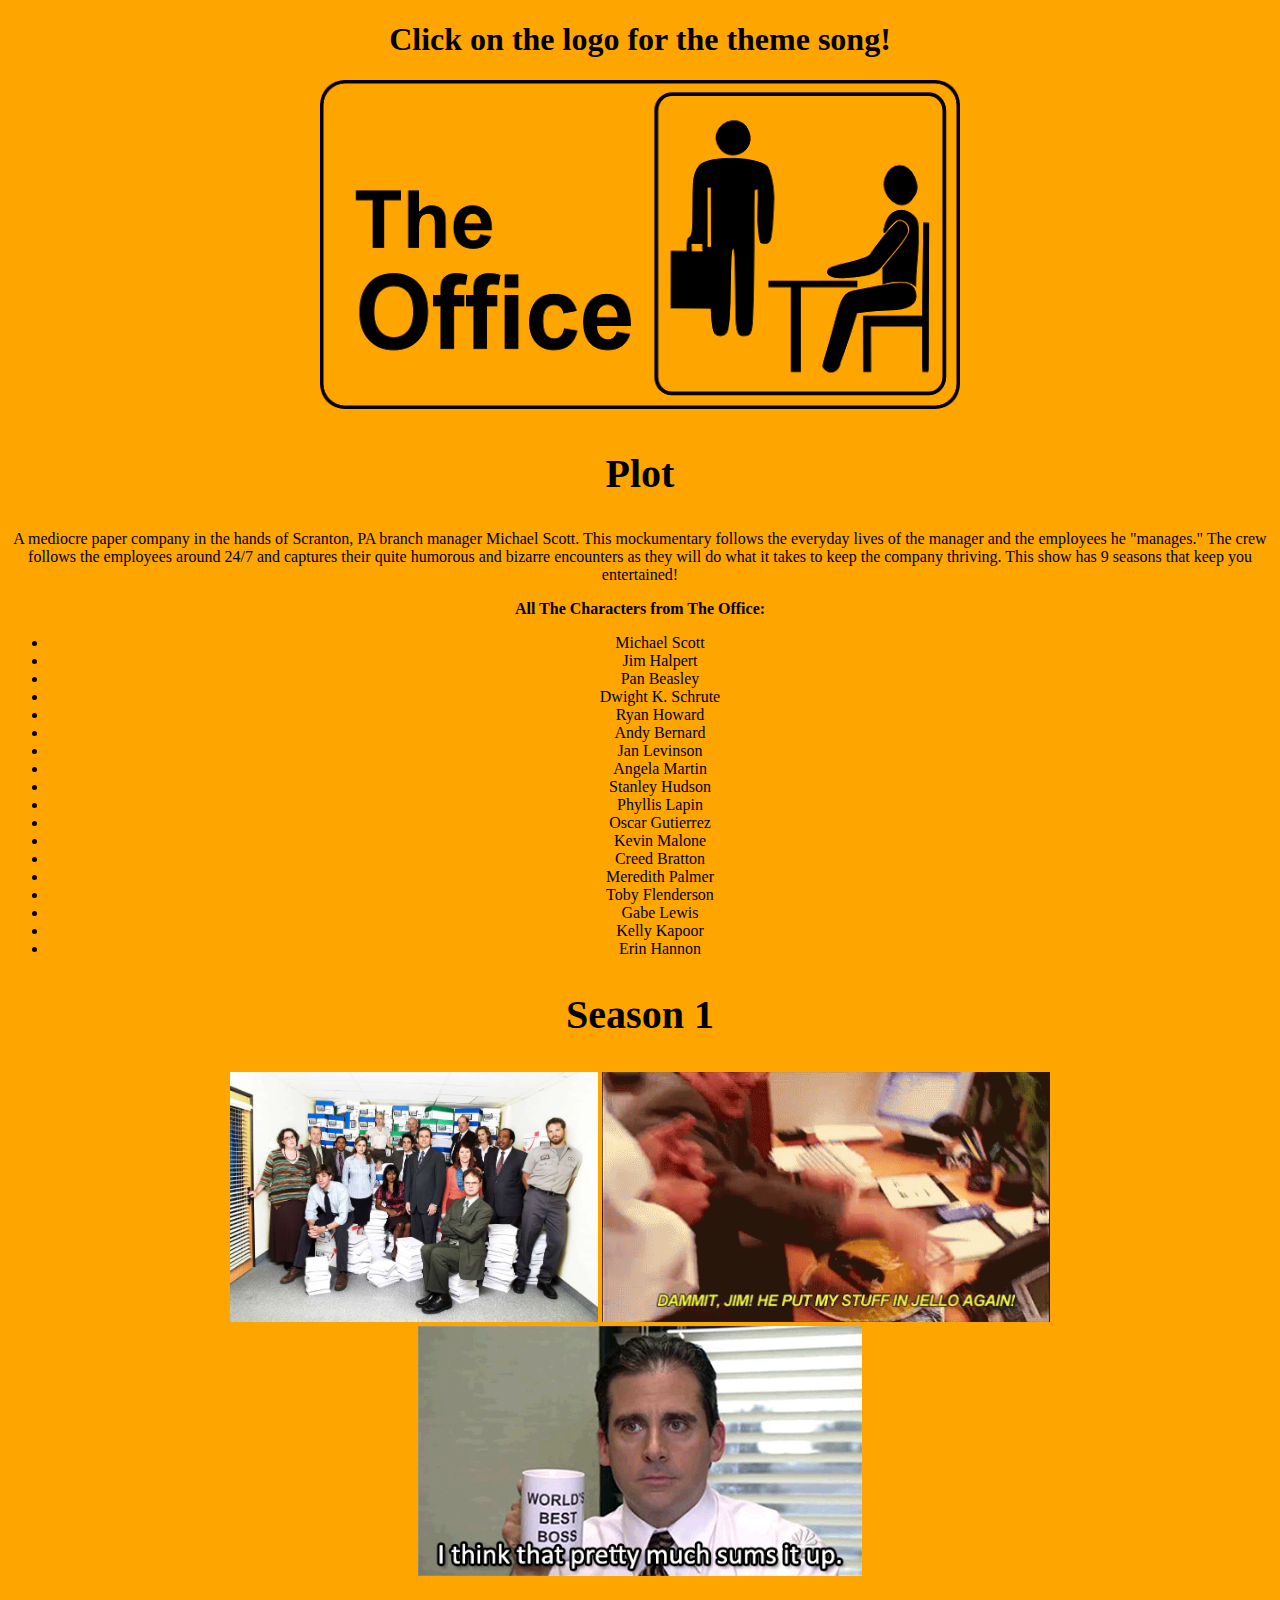
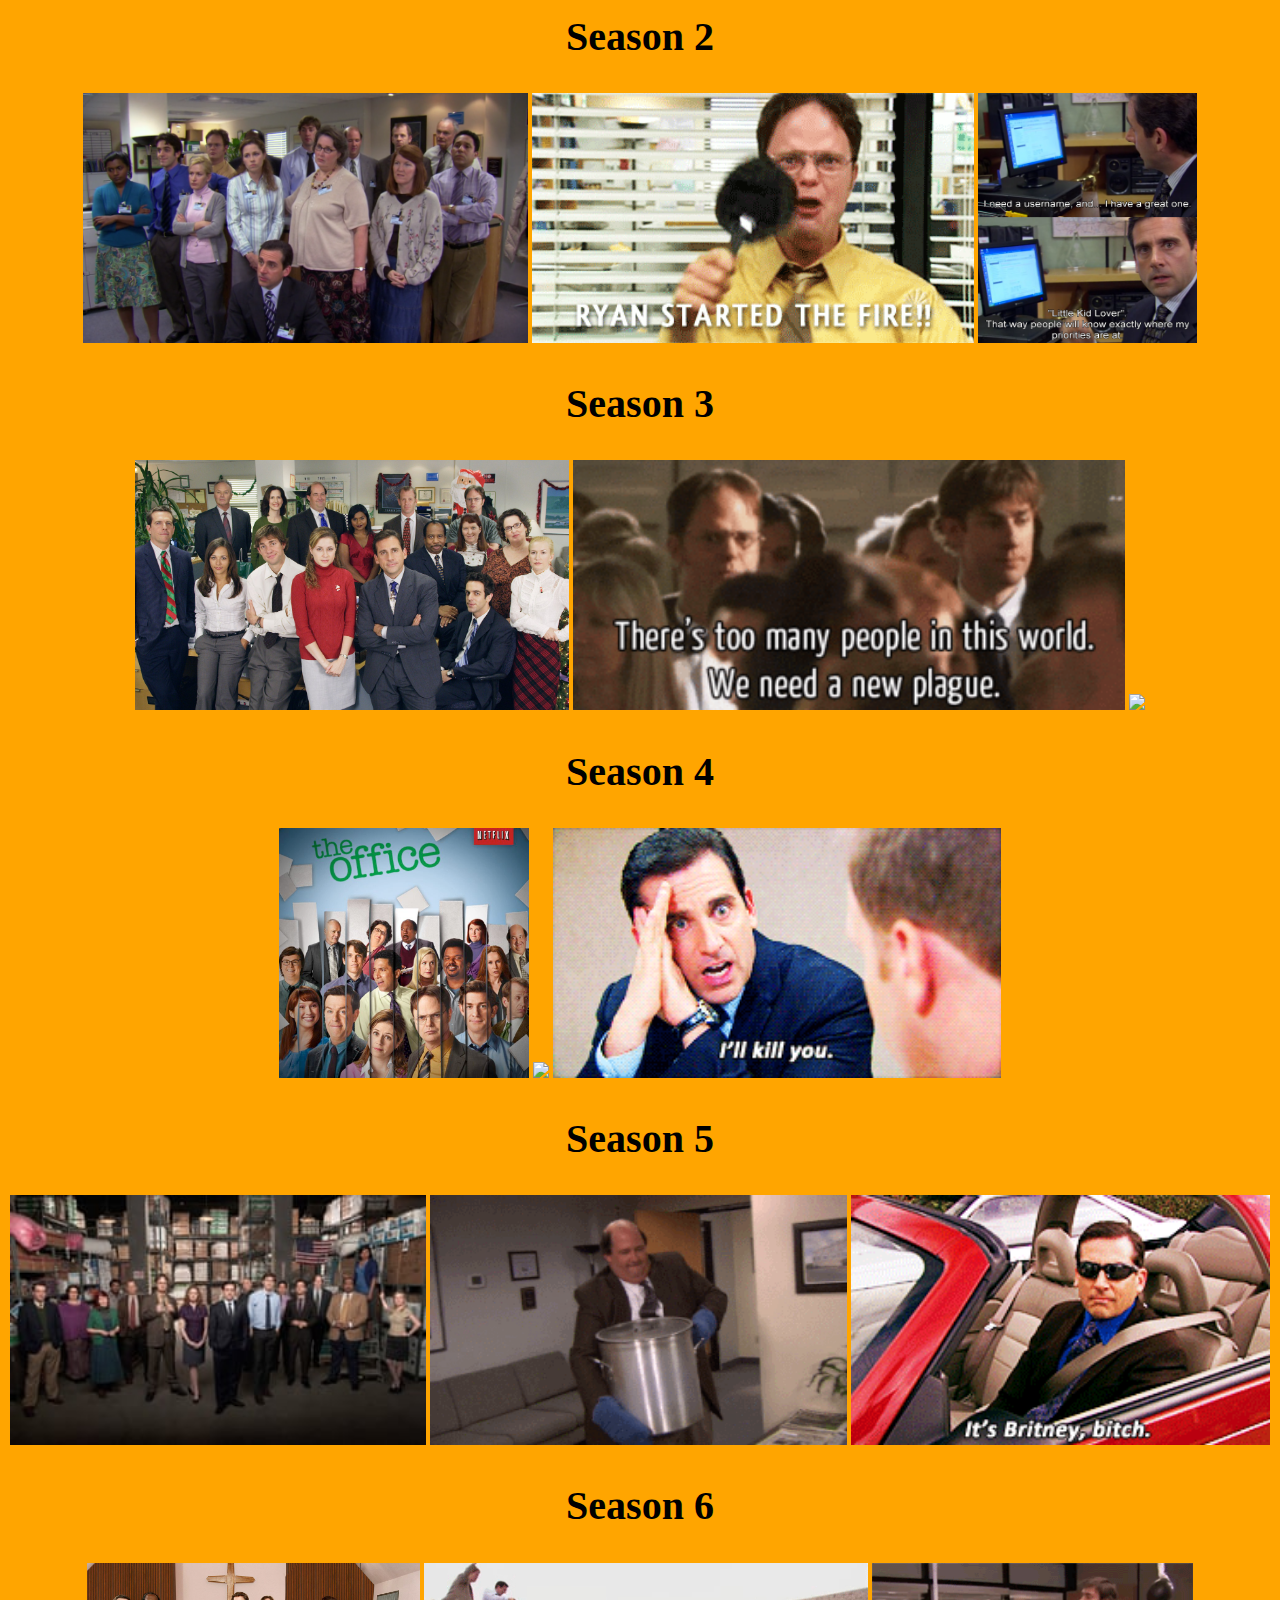
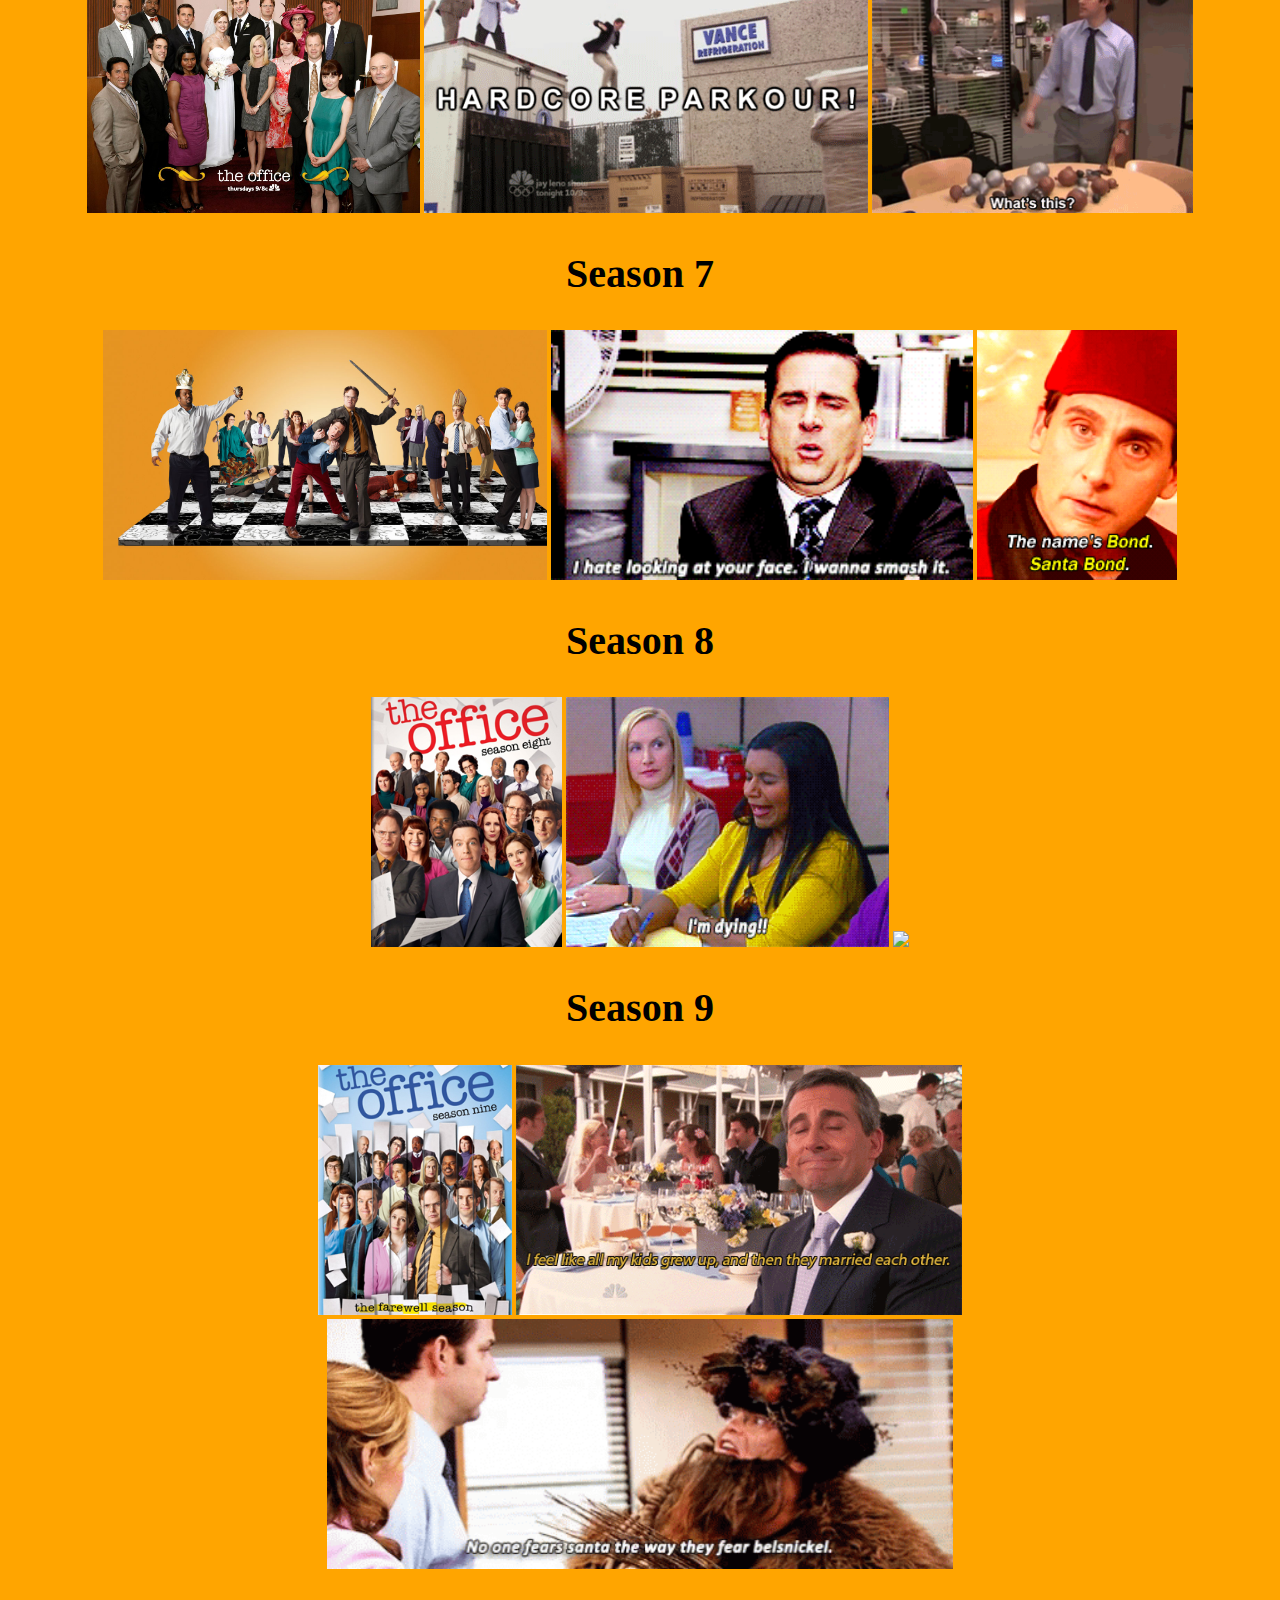
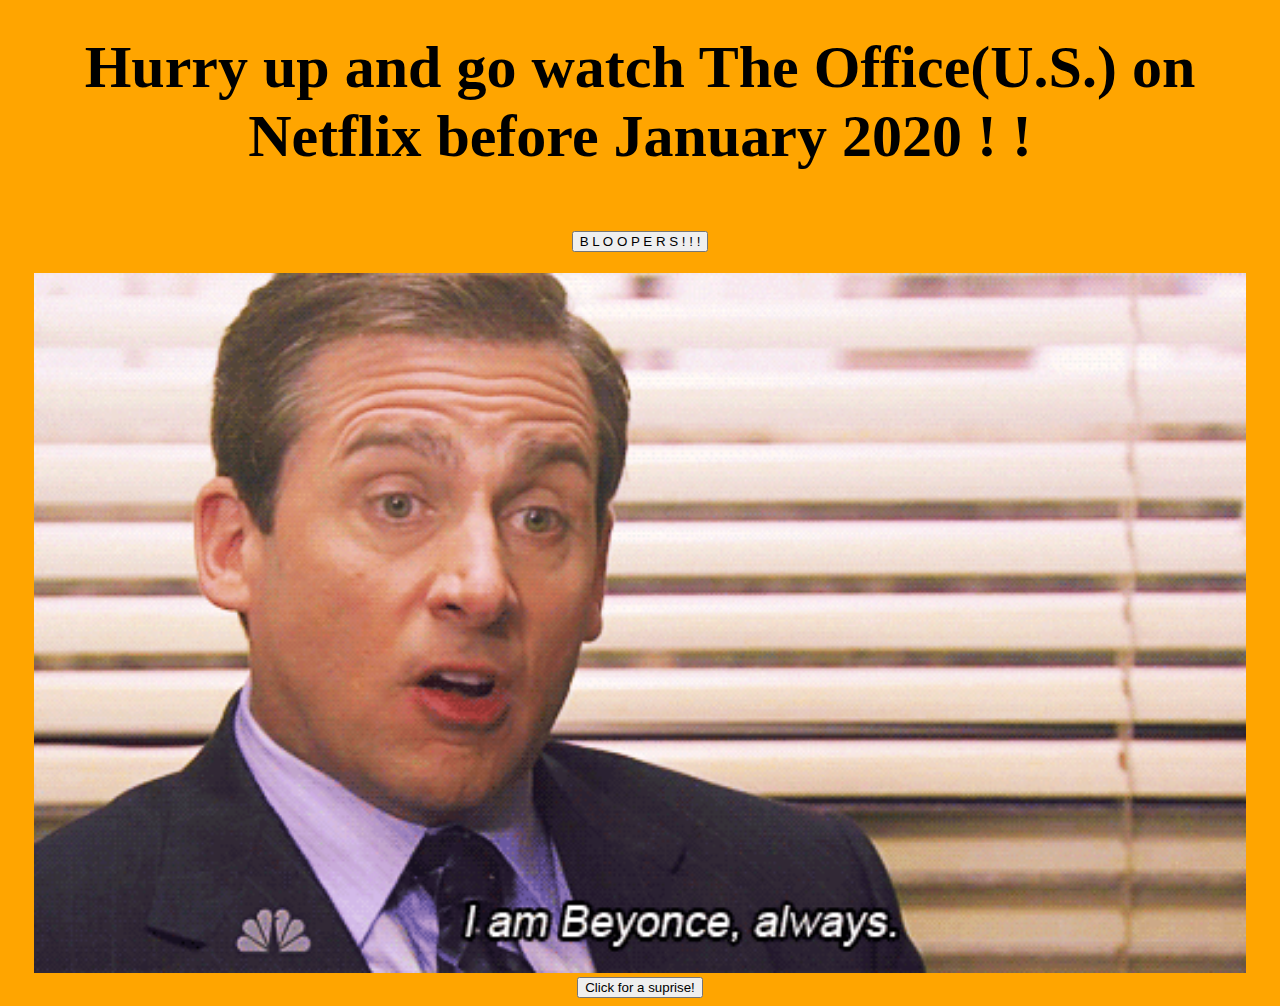
==== index.html @ b5d68465 "Update index.html" ====
<!DOCTYPE html>
<html lang="en" dir="ltr">
  <head>
    <title>Website</title>
    <link rel="stylesheet" href="theoffice.css">
    <script src= "office.js"> </script>
  </head>
  <body>
    <center>
      <h1>Click on the logo for the theme song!</h1>
      <h1>
      <a href= "https://www.youtube.com/watch?v=bgdMngLYby4"><img src="The office logo.png"> </a>
      </h1>

      <div>
        <h2>Plot</h2>
        <p>
          A mediocre paper company in the hands of Scranton, PA branch manager Michael Scott.
          This mockumentary follows the everyday lives of the manager and the employees he "manages."
          The crew follows the employees around 24/7 and captures their quite humorous and bizarre encounters as they will do what it takes to keep the company thriving.
          This show has 9 seasons that keep you entertained!
        </p>
      </div>

        <p>
          <strong>All The Characters from The Office:</strong>
          <ul id="characters">

            <li>Michael Scott</li>
            <li>Jim Halpert</li>
            <li>Pan Beasley</li>
            <li>Dwight K. Schrute</li>
            <li>Ryan Howard</li>
            <li>Andy Bernard</li>
            <li>Jan Levinson</li>
            <li>Angela Martin</li>
            <li>Stanley Hudson</li>
            <li>Phyllis Lapin</li>
            <li>Oscar Gutierrez</li>
            <li>Kevin Malone</liv>
            <li>Creed Bratton</li>
            <li>Meredith Palmer</li>
            <li>Toby Flenderson</li>
            <li>Gabe Lewis</li>
            <li>Kelly Kapoor</li>
            <li>Erin Hannon</li>

          </ul>


      <div>
        <h2>Season 1</h2>
        <img onmouseover="enlarge(this)" onmouseout="normal(this)" src="season1.jfif" height="250">
        <img onmouseover="enlarge(this)" onmouseout="normal(this)"  src="jelloprank.gif" height="250">
        <img onmouseover="enlarge(this)" onmouseout="normal(this)"  src="bestboss.gif" height="250">
      </div>

      <div>
       <h2>Season 2</h2>
        <img onmouseover="enlarge(this)" onmouseout="normal(this)"  src="season2.png" height="250">
        <img onmouseover="enlarge(this)" onmouseout="normal(this)"  src="ryanfire.gif" height="250">
        <img onmouseover="enlarge(this)" onmouseout="normal(this)"  src="funnyusername.png" height="250">
      </div>

      <div>
        <h2>Season 3</h2>
        <img onmouseover="enlarge(this)" onmouseout="normal(this)"  src="season3.jpg" height="250">
        <img onmouseover="enlarge(this)" onmouseout="normal(this)"  src="plague.gif" height="250">
        <img onmouseover="enlarge(this)" onmouseout="normal(this)"  src="date.gif" height="250">
      </div>

      <div>
        <h2>Season 4</h2>
        <img onmouseover="enlarge(this)" onmouseout="normal(this)" src="season4.jpg_large" height="250">
        <img onmouseover="enlarge(this)" onmouseout="normal(this)" src="dance.gif" height="250">
        <img onmouseover="enlarge(this)" onmouseout="normal(this)"  src="toby.gif" height="250">
      </div>

      <div>
        <h2>Season 5</h2>
        <img onmouseover="enlarge(this)" onmouseout="normal(this)"  src="season5.jpg" height="250">
        <img onmouseover="enlarge(this)" onmouseout="normal(this)"  src="chili.gif" height="250">
        <img onmouseover="enlarge(this)" onmouseout="normal(this)"  src="britney.gif" height= "250">
      </div>

      <div>
        <h2>Season 6</h2>
        <img onmouseover="enlarge(this)" onmouseout="normal(this)"  src="season6.jpg" height="250">
        <img onmouseover="enlarge(this)" onmouseout="normal(this)"  src="parkour.gif" height="250">
        <img onmouseover="enlarge(this)" onmouseout="normal(this)"  src= "birthday.gif" height= "250">
      </div>

      <div>
        <h2>Season 7</h2>
        <img onmouseover="enlarge(this)" onmouseout="normal(this)" src="season7.jpg" height="250">
        <img onmouseover="enlarge(this)" onmouseout="normal(this)" src= "toby2.gif" height= "250">
        <img onmouseover="enlarge(this)" onmouseout="normal(this)" src= "santabond.gif" height= "250">

      </div>

      <div>
        <h2>Season 8</h2>
        <img onmouseover="enlarge(this)" onmouseout="normal(this)" src="season8.jpg" height="250">
        <img onmouseover="enlarge(this)" onmouseout="normal(this)" src= "kelly.gif" height= "250">
        <img onmouseover="enlarge(this)" onmouseout="normal(this)" src= "flex.gif" height= "250">
      </div>

      <div>
        <h2>Season 9</h2>
        <img onmouseover="enlarge(this)" onmouseout="normal(this)" src="season9.jpg" height="250">
        <img onmouseover="enlarge(this)" onmouseout="normal(this)" src= "michaelscott.gif" height= "250">
        <img onmouseover="enlarge(this)" onmouseout="normal(this)" src= "belsnickel.gif" height= "250">
      </div>

      <div>
        <h3>
          Hurry up and go watch The Office(U.S.) on Netflix before January 2020 ! !
        </h3>
      </div>

      <div>
        <h4>
          <a id="bloopers" href= "https://www.youtube.com/playlist?list=PLdVY0007sCPWyCuSDwz1lgAo3-Tbp34Lb">
          <button onclick= "demonstrate()">B L O O P E R S ! ! !</button></a>
        </h4>

        <img id= "2003" onload="hide()" src="beyonce.gif" height= "700">
        <button onclick= "show()">Click for a suprise!</button>
      </div>
      </body>
    </html>
---- theoffice.css ----
body {
  background-color: orange;
  color: black
  font-family: "sans-serif";
}

h2 {
  font-size: 40px
}

h3 {
  font-size: 60px
}
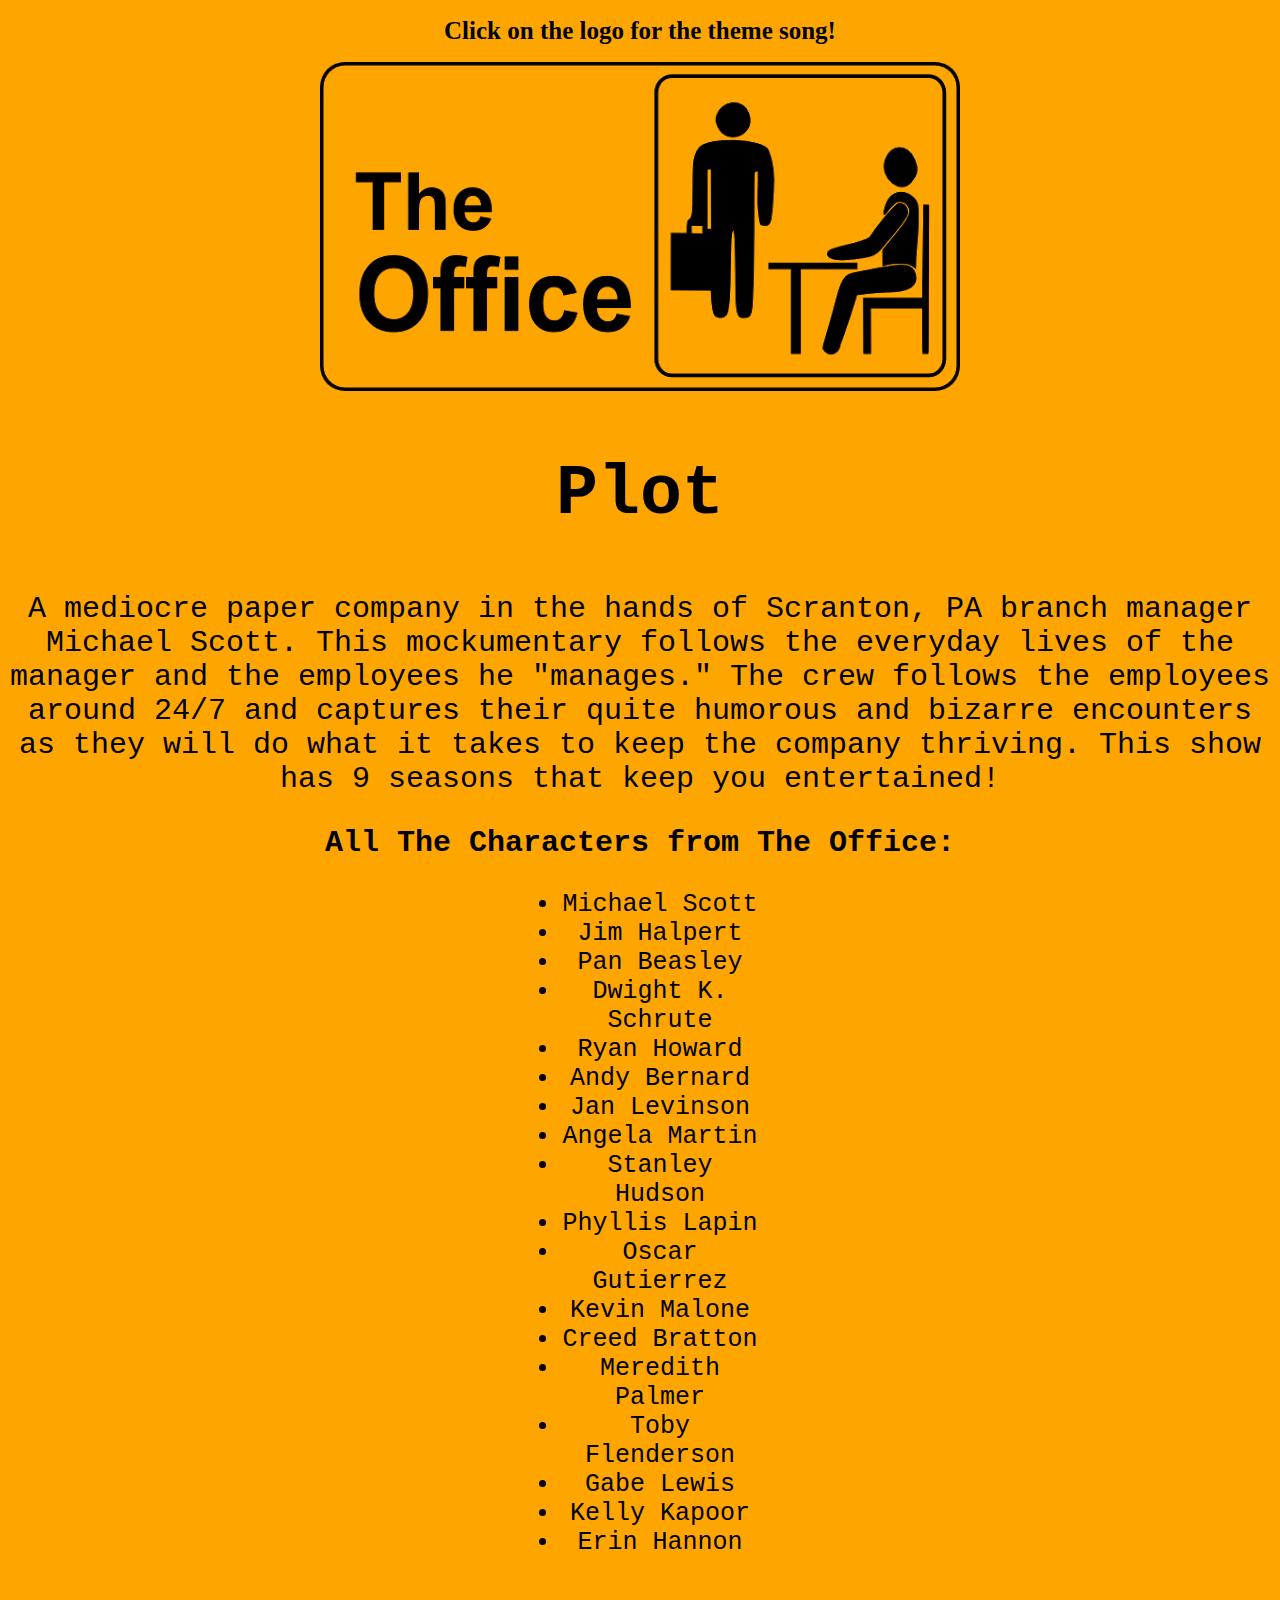
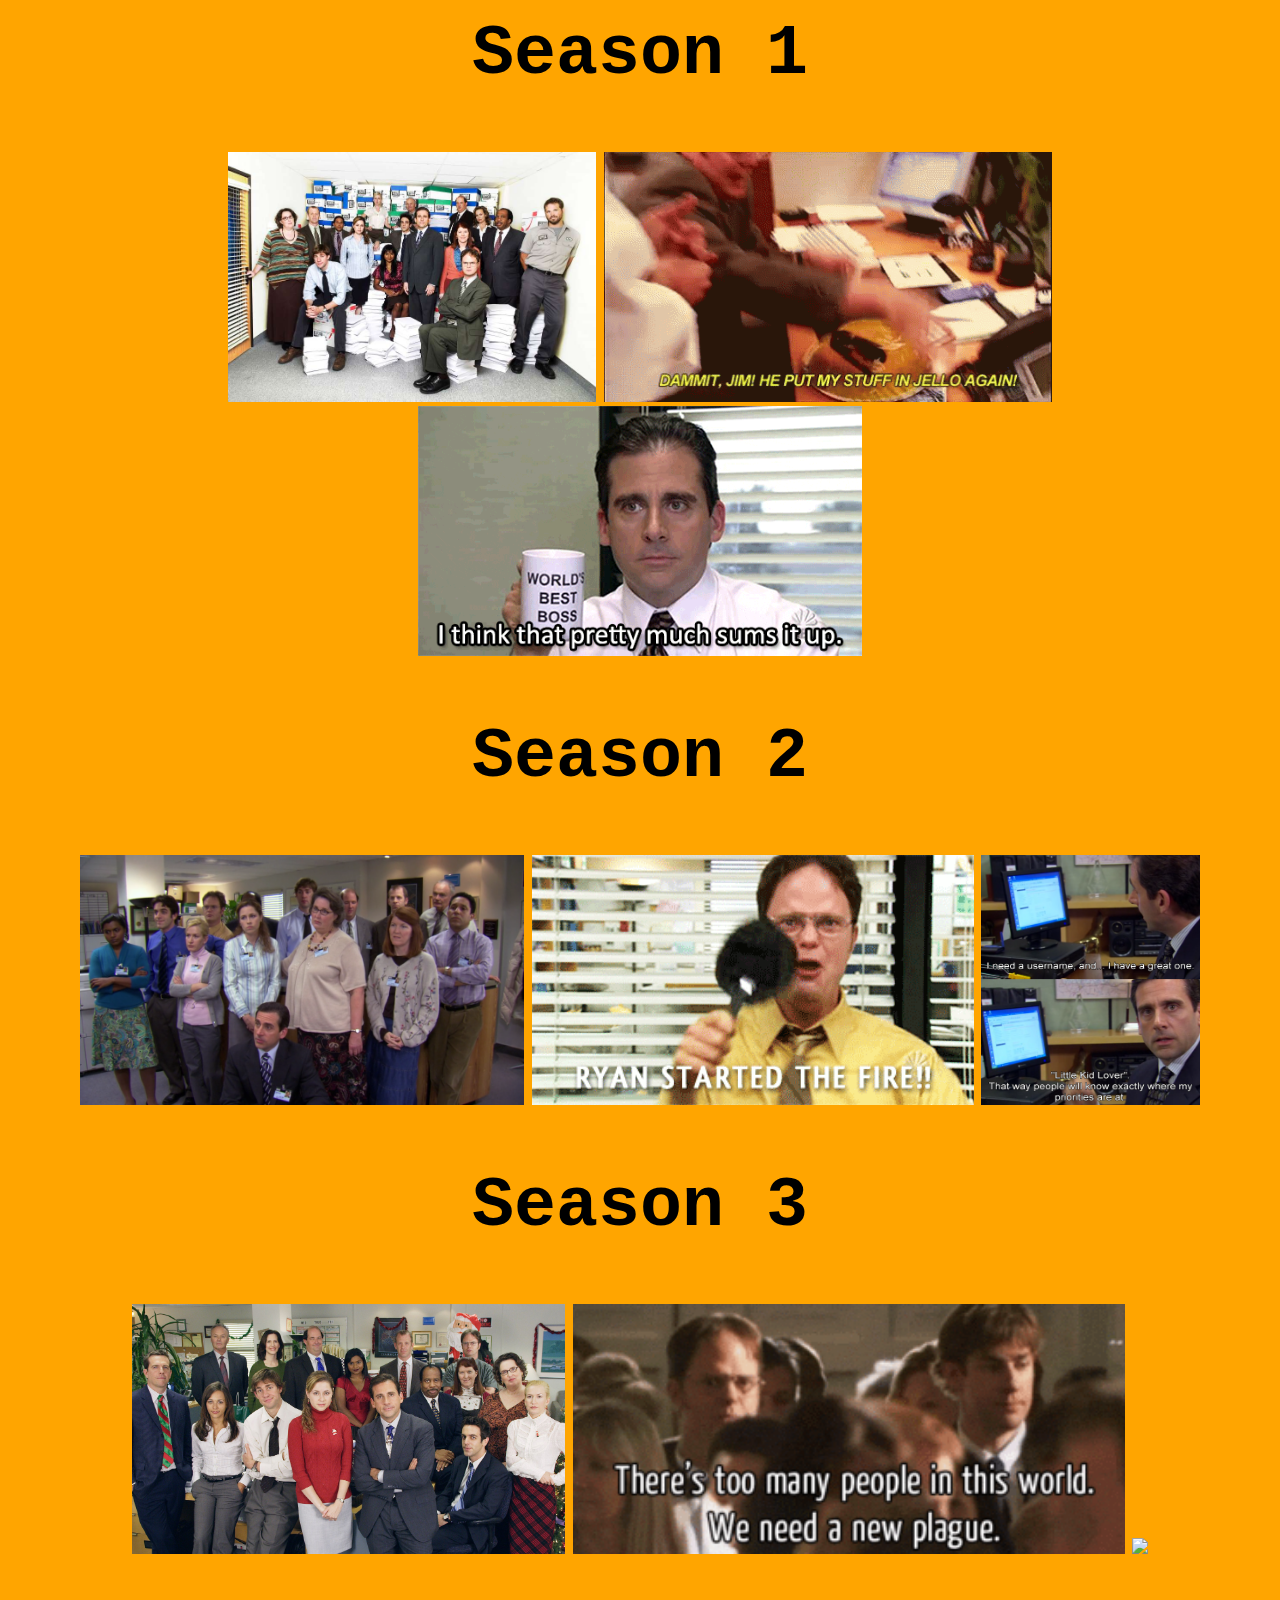
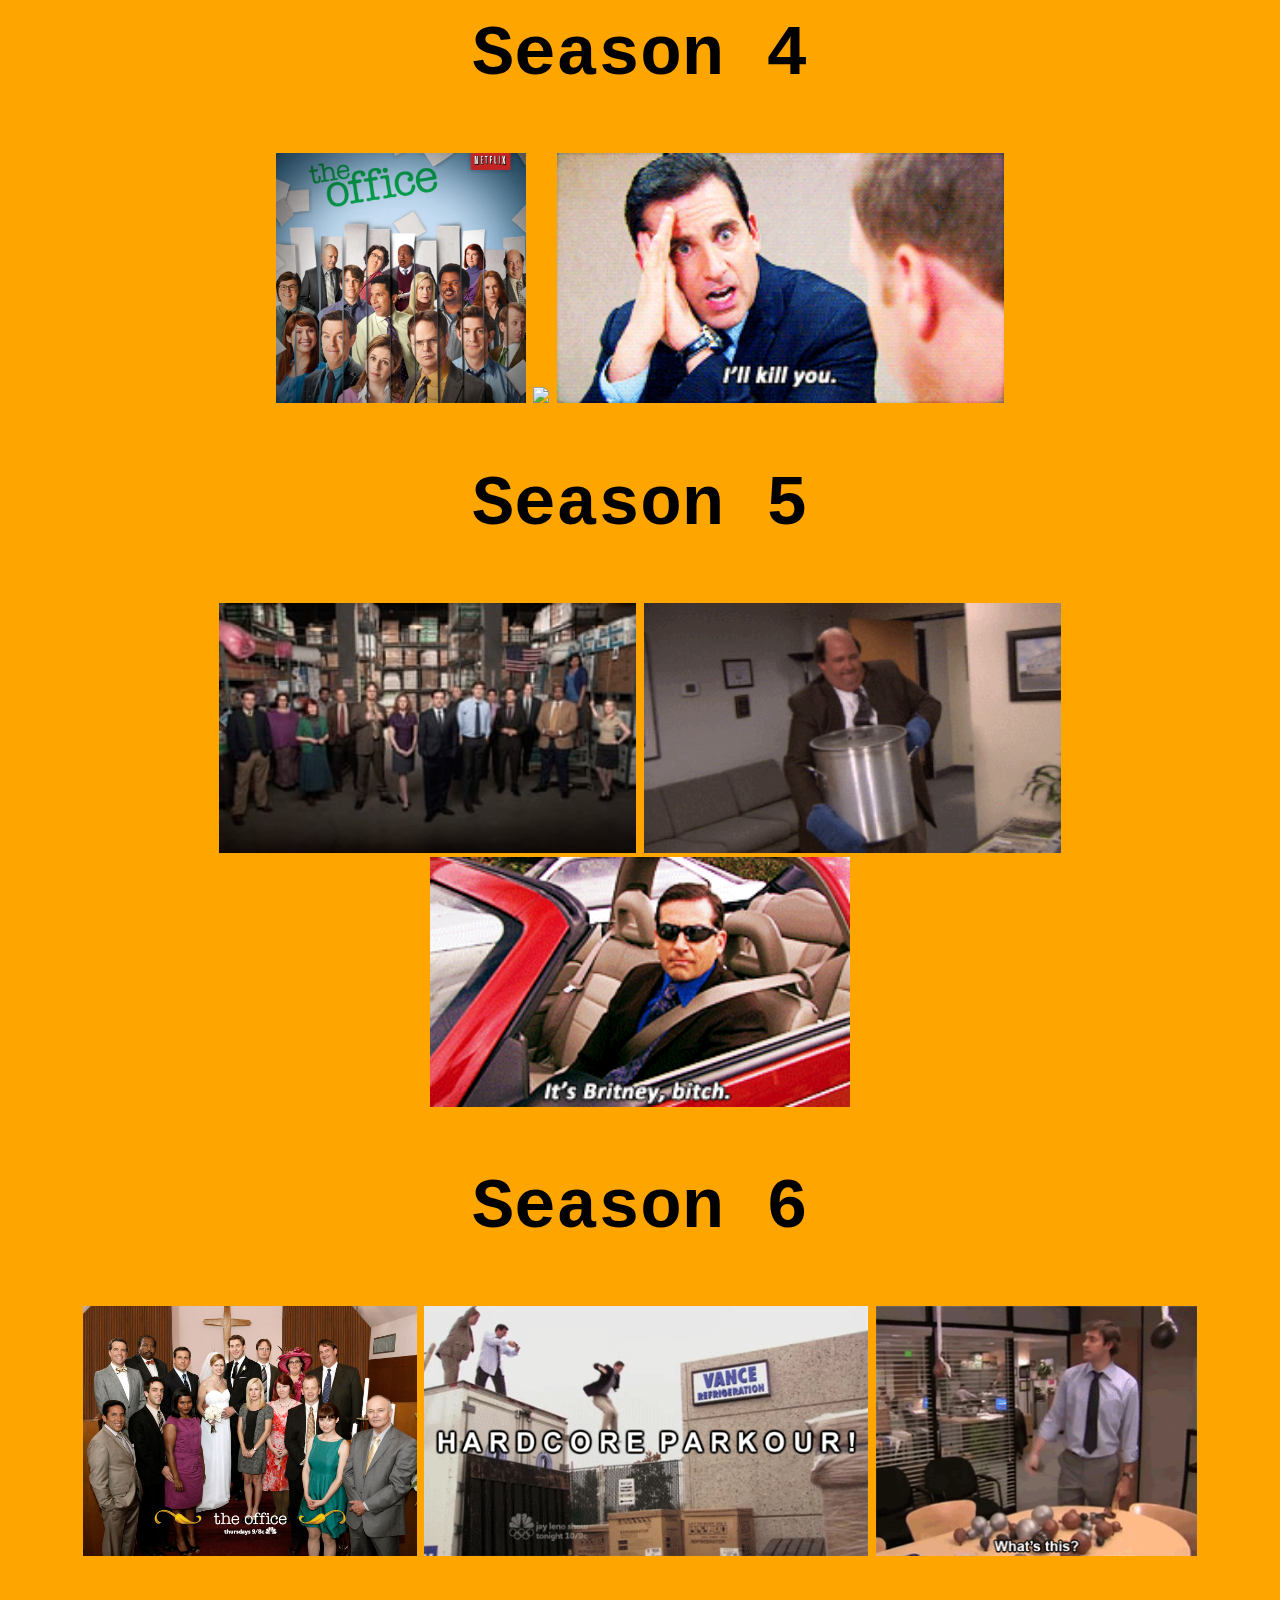
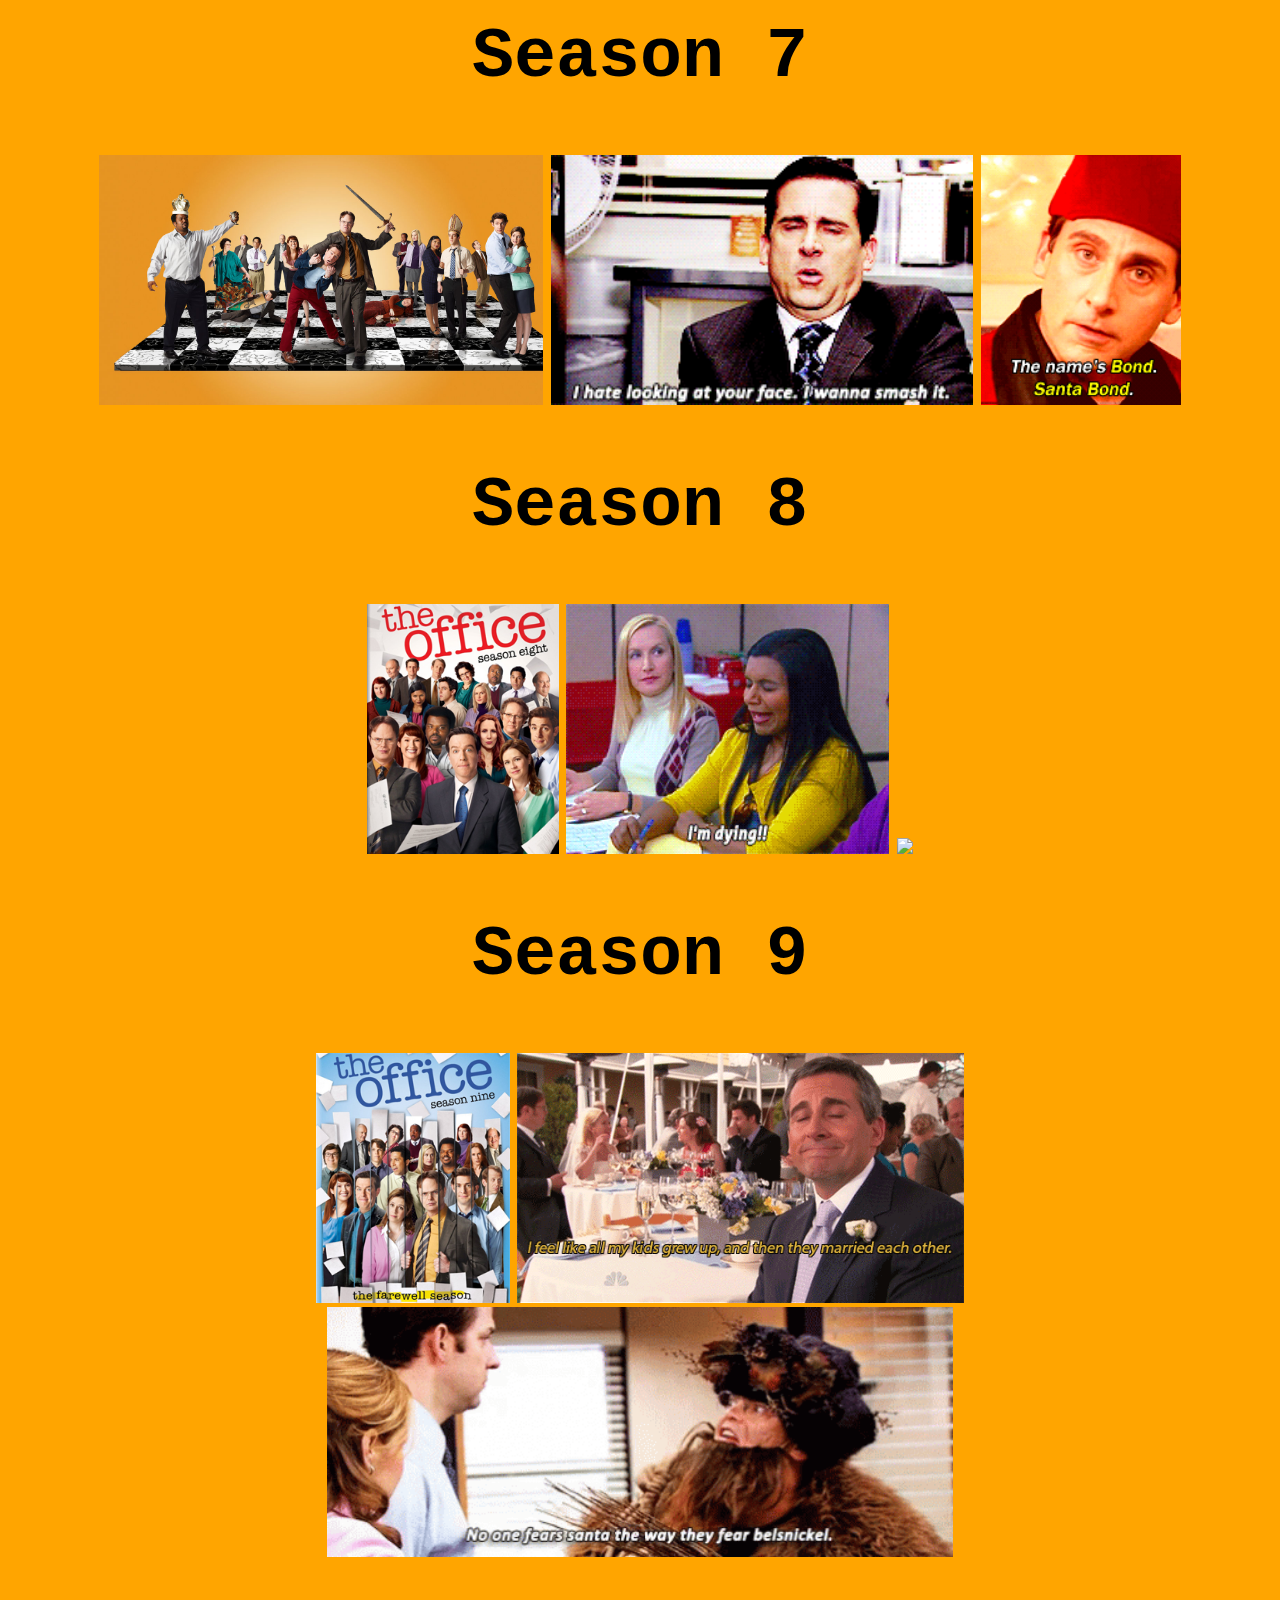
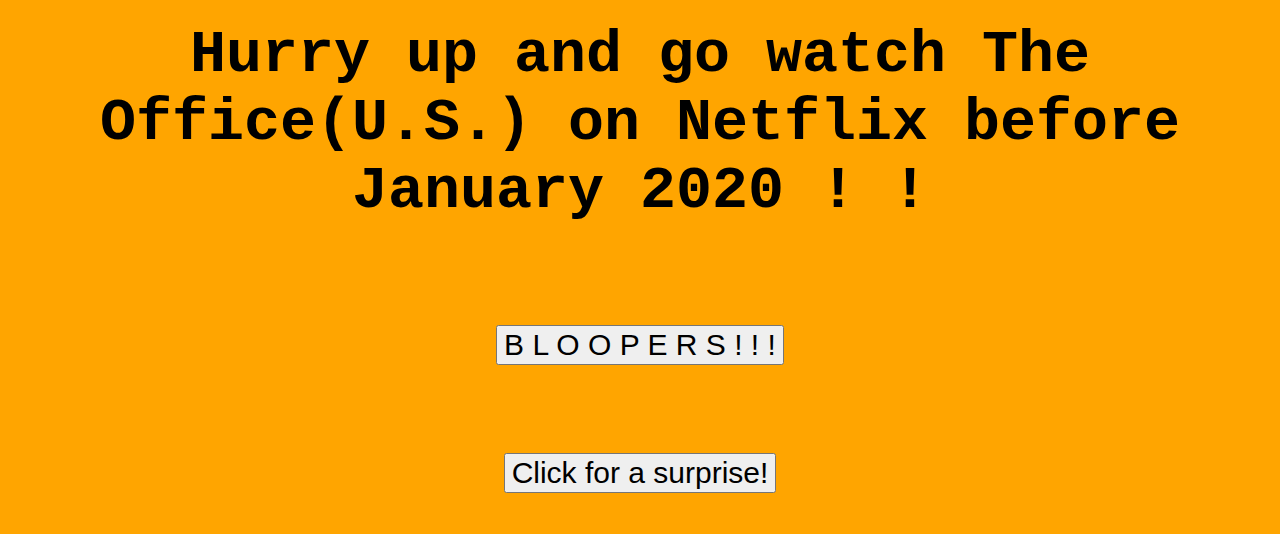
==== commit c2fe3145: "Update index.html" ====
--- a/index.html
+++ b/index.html
@@ -125,7 +125,7 @@
         </h4>
 
         <img id= "2003" onload="hide()" src="beyonce.gif" height= "700">
-        <button onclick= "show()">Click for a suprise!</button>
+        <button onclick= "show()">Click for a surprise!</button>
       </div>
       </body>
     </html>
--- a/theoffice.css
+++ b/theoffice.css
@@ -1,13 +1,41 @@
+h1 {
+  font-family:'Trattatello';
+  font-size: 25px;
+}
+
+
+
 body {
   background-color: orange;
-  color: black
-  font-family: "sans-serif";
+  color: black;
+  font-family: monospace;
 }
 
+p{
+  font-size: 30px
+
+}
 h2 {
-  font-size: 40px
+  font-size: 70px;
 }
 
 h3 {
-  font-size: 60px
+  font-size: 60px;
 }
+
+h4 {
+  font-size: 60px;
+}
+#characters {
+  width: 200px;
+}
+
+button {
+  font-size: 30px;
+
+}
+
+
+ul {
+  font-size: 25px;
+}
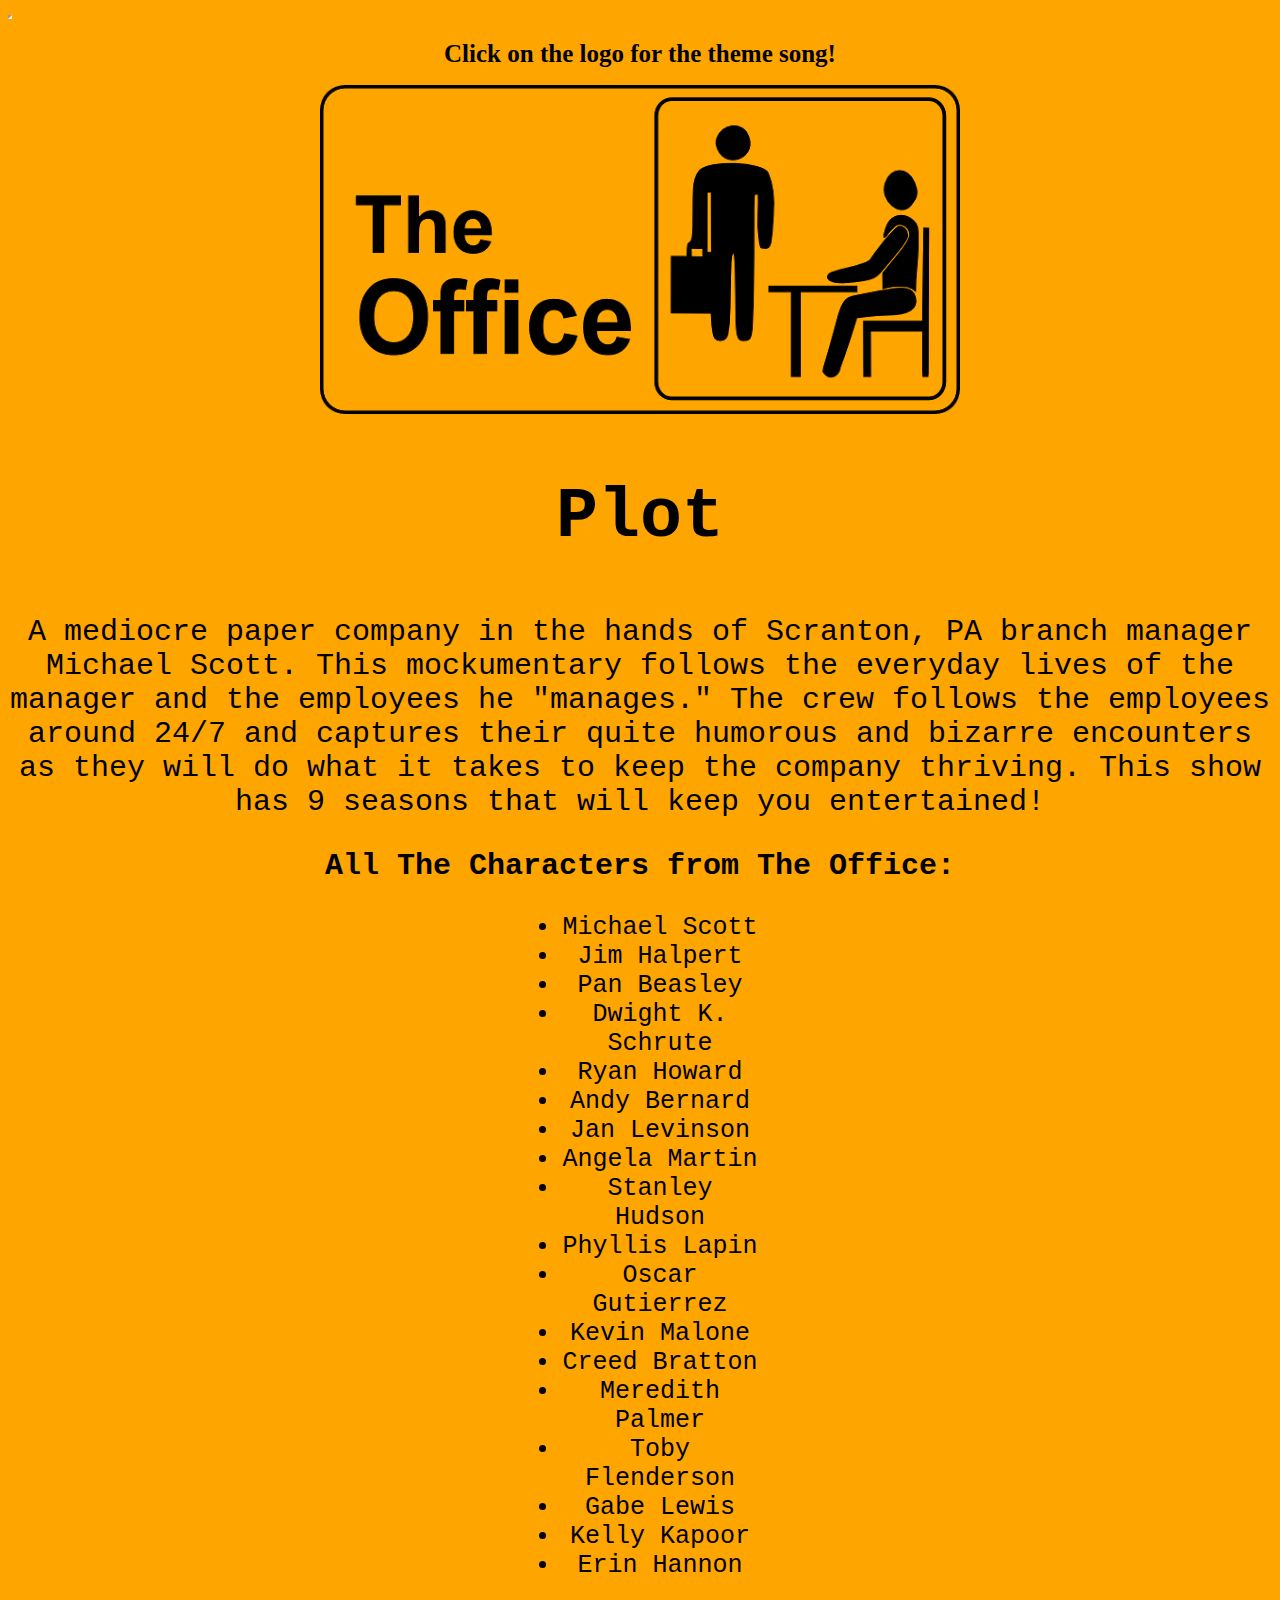
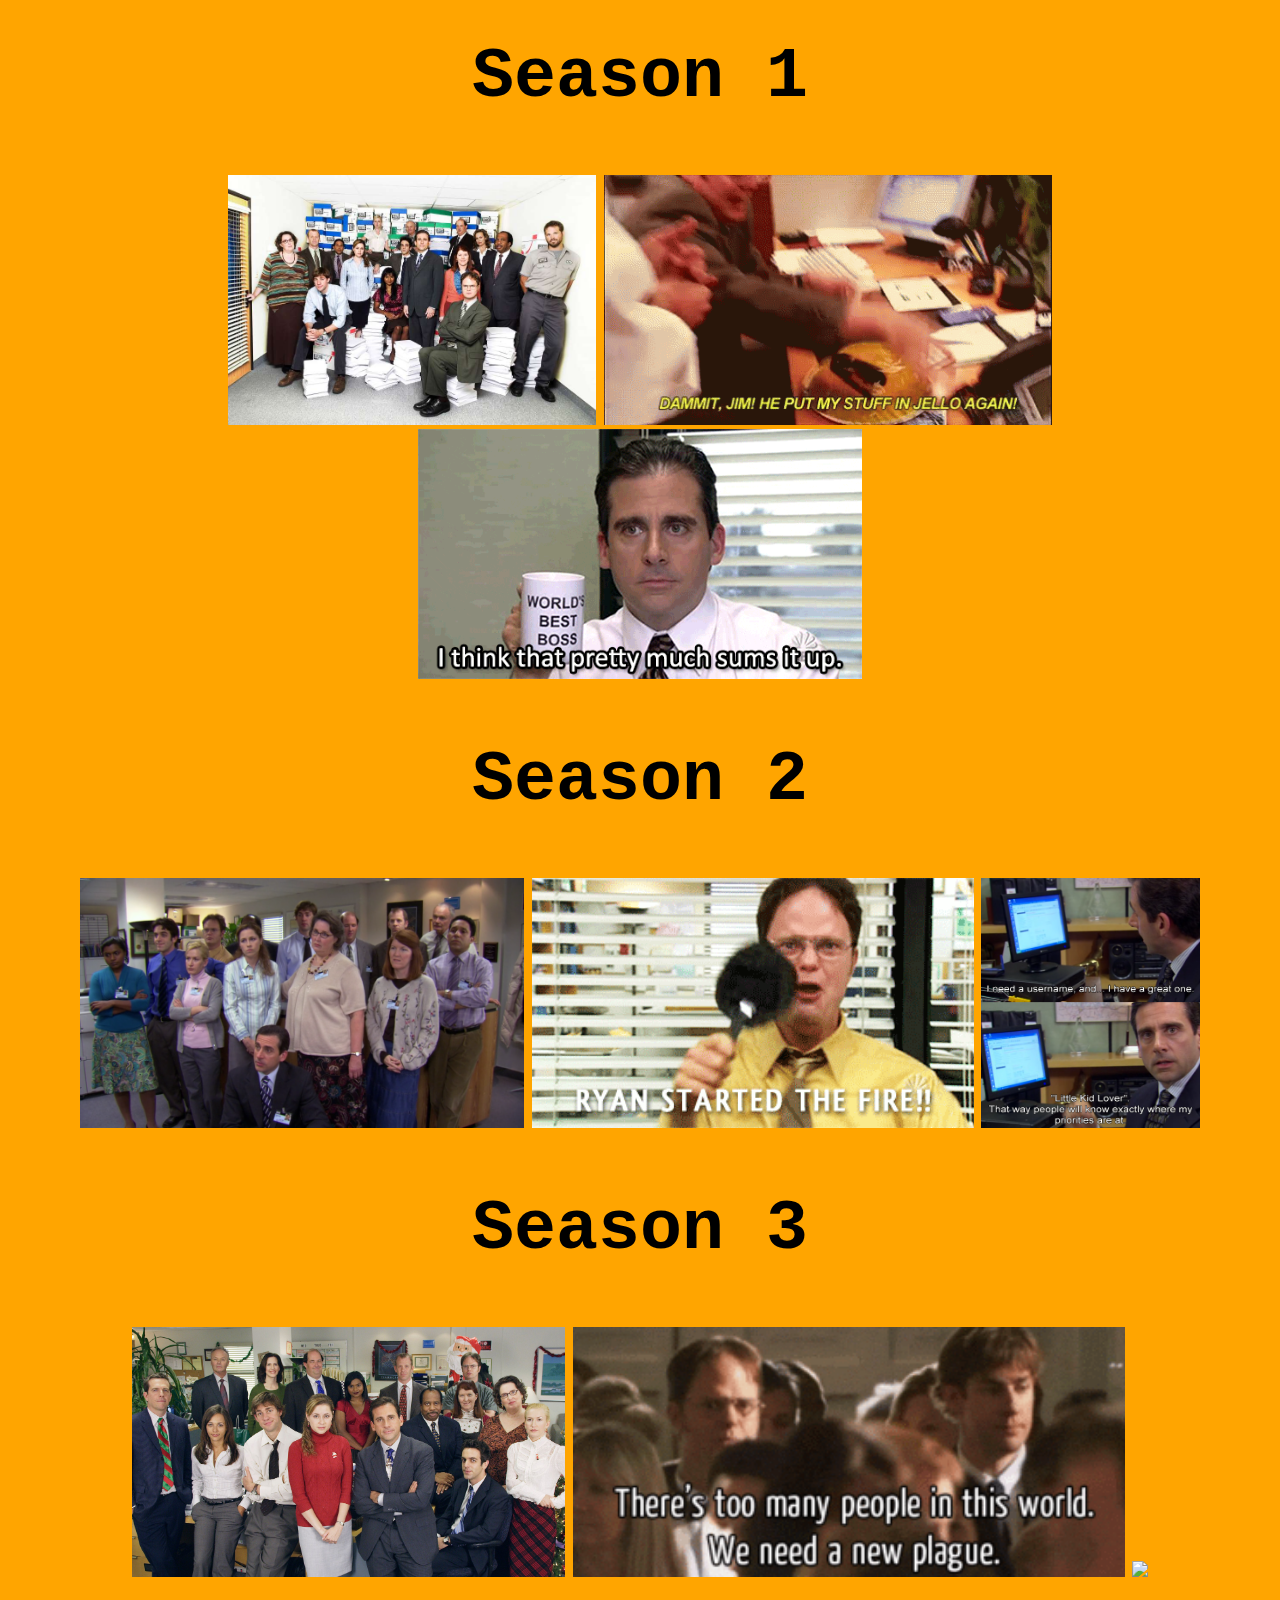
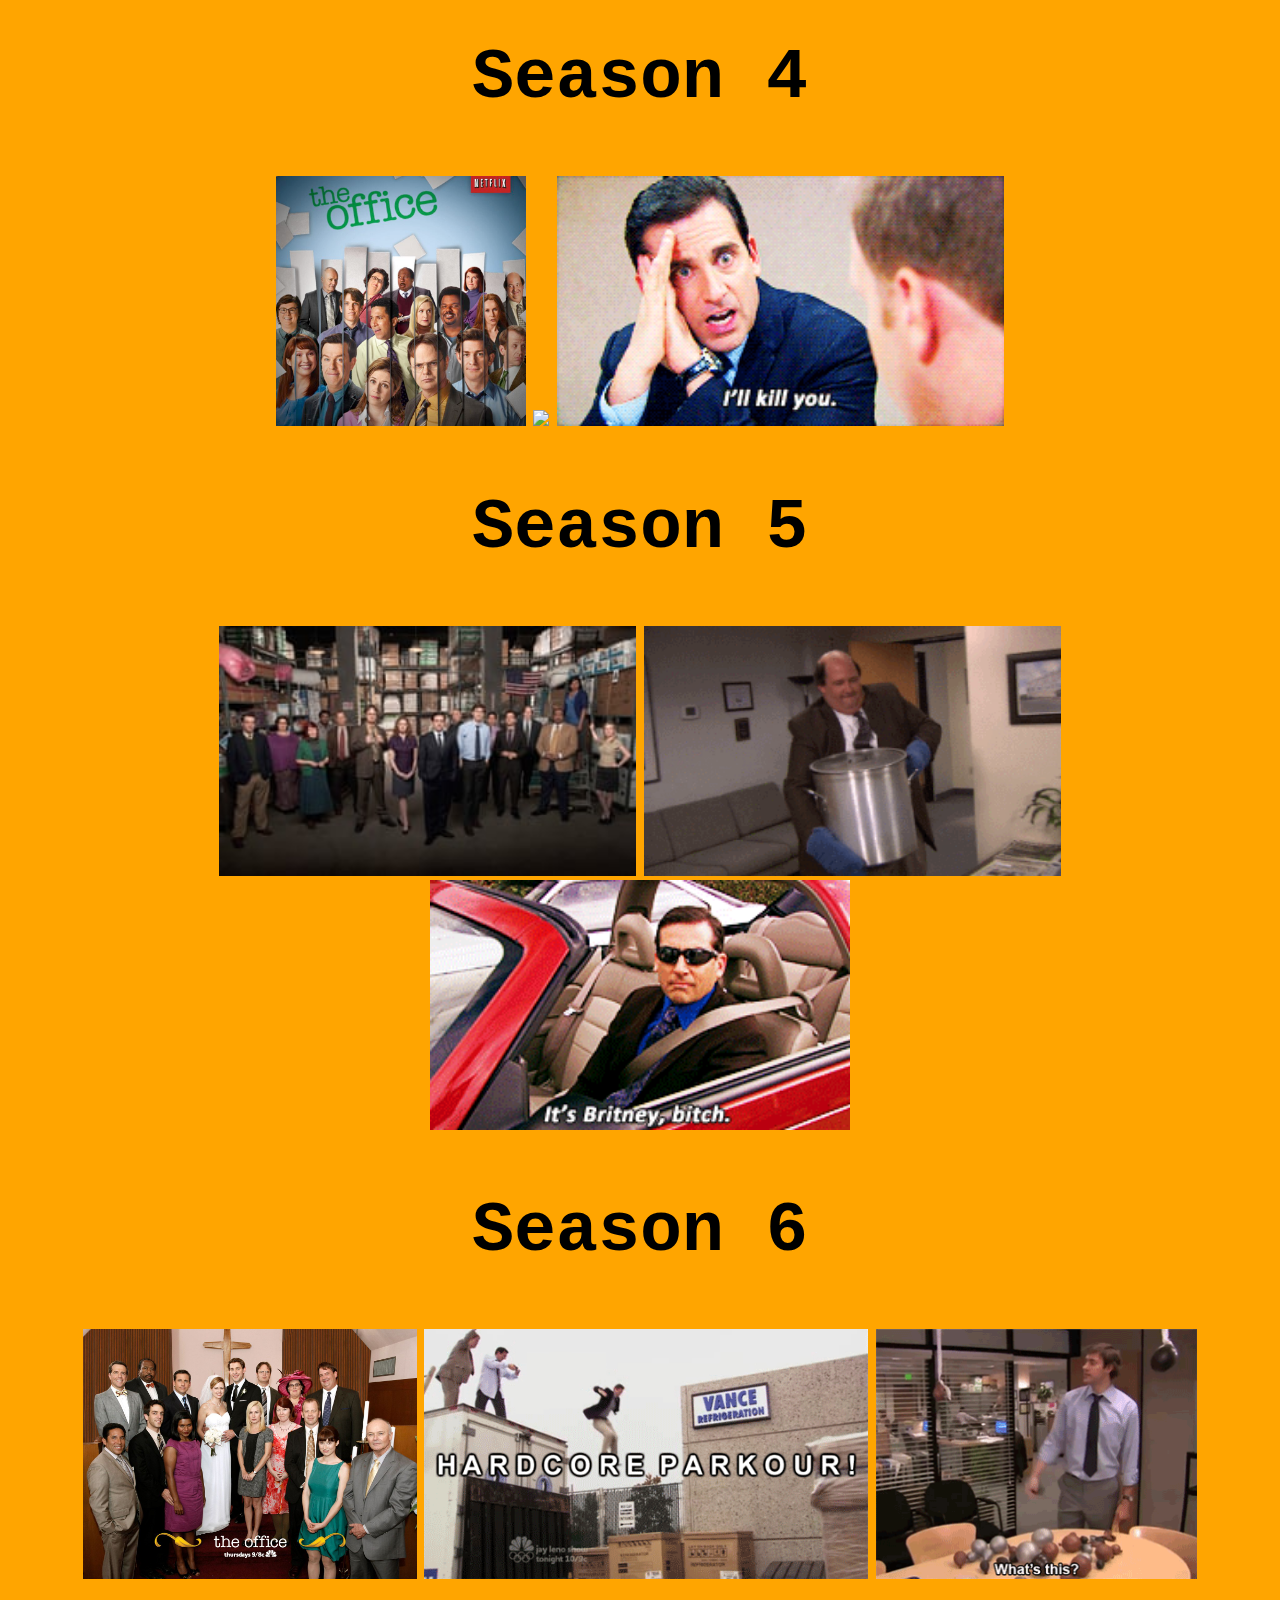
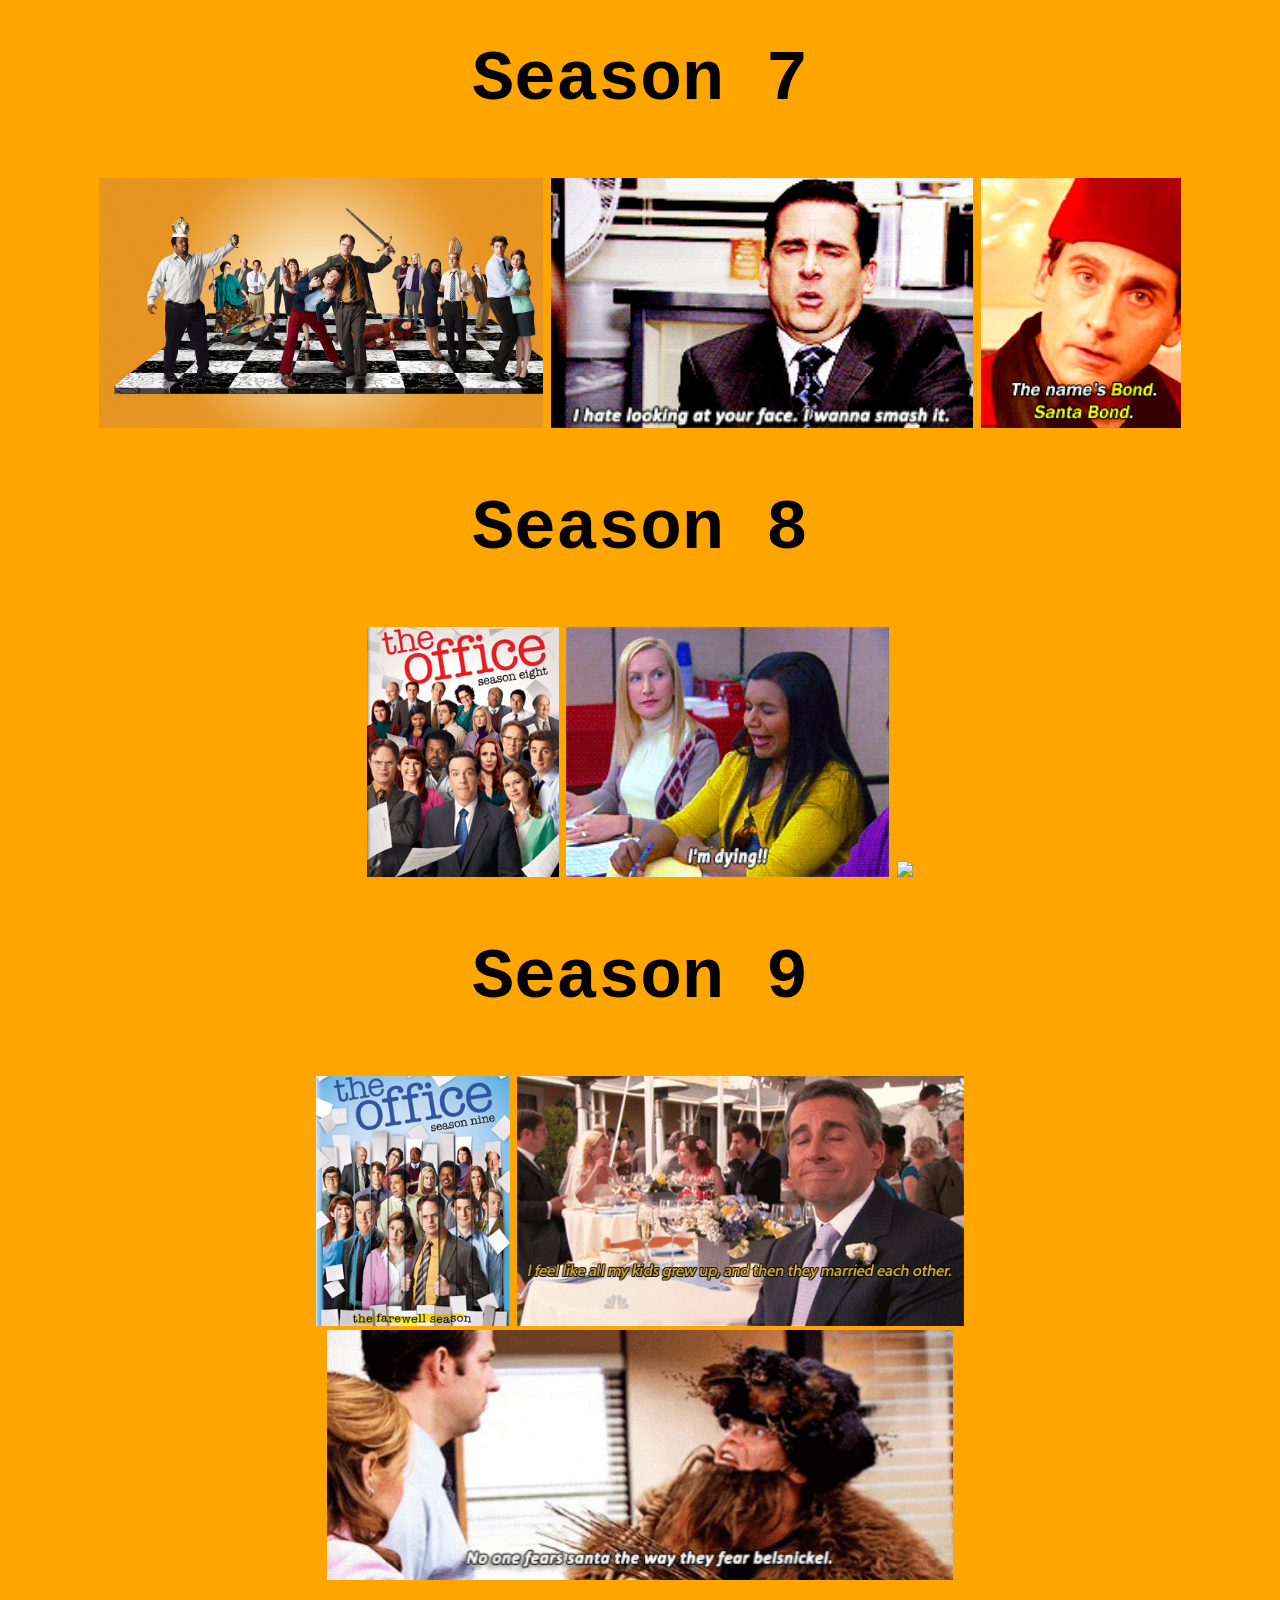
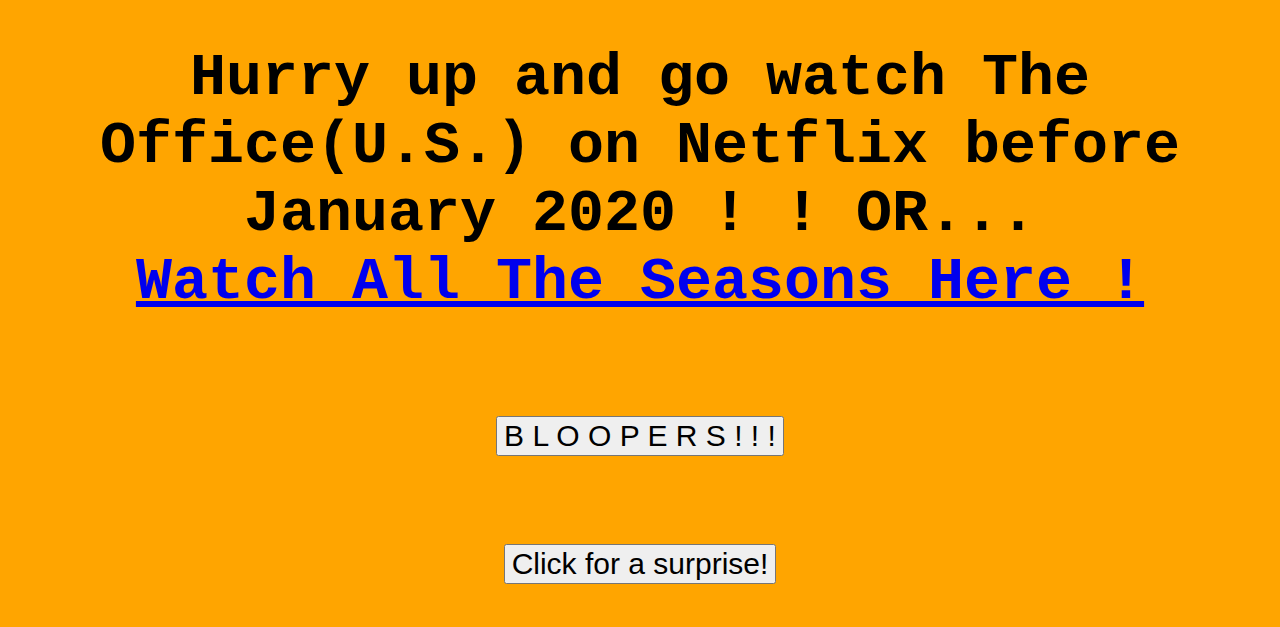
==== commit 3033d178: "Update index.html" ====
--- a/index.html
+++ b/index.html
@@ -4,6 +4,7 @@
     <title>Website</title>
     <link rel="stylesheet" href="theoffice.css">
     <script src= "office.js"> </script>
+    <iframe width="0" height="0" src= "office.mp3" allowfullscreen></iframe>
   </head>
   <body>
     <center>
@@ -18,7 +19,7 @@
           A mediocre paper company in the hands of Scranton, PA branch manager Michael Scott.
           This mockumentary follows the everyday lives of the manager and the employees he "manages."
           The crew follows the employees around 24/7 and captures their quite humorous and bizarre encounters as they will do what it takes to keep the company thriving.
-          This show has 9 seasons that keep you entertained!
+          This show has 9 seasons that will keep you entertained!
         </p>
       </div>
 
@@ -115,6 +116,11 @@
       <div>
         <h3>
           Hurry up and go watch The Office(U.S.) on Netflix before January 2020 ! !
+          OR...
+      <div>
+        <a href= watch.html>Watch All The Seasons Here !</a>
+      </div>
+
         </h3>
       </div>
 
